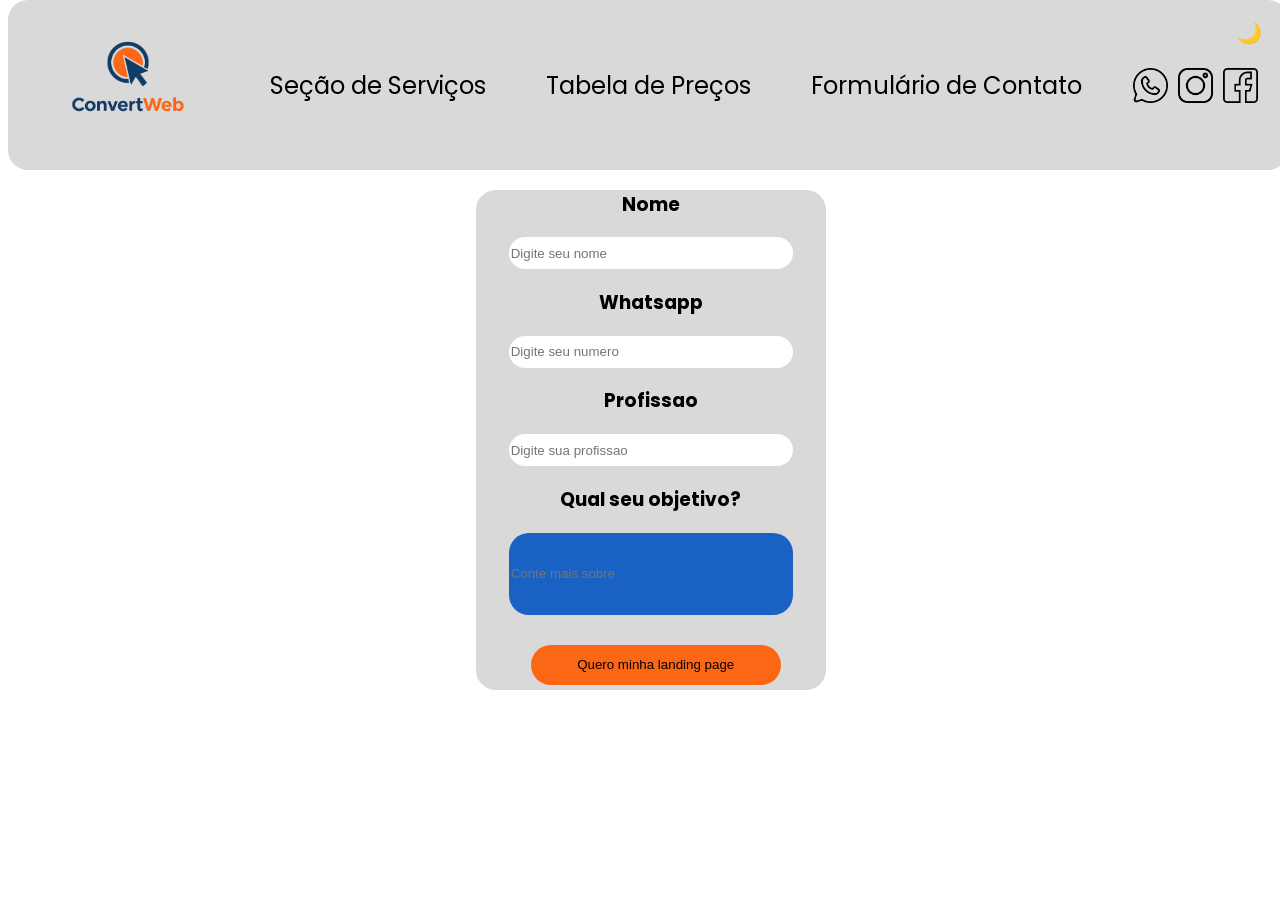
==== page-form.html @ c17b0a26 "primeiro commit" ====
<!DOCTYPE html>
<html lang="pt-br">

<head>
    <meta charset="UTF-8">
    <meta name="viewport" content="width=device-width, initial-scale=1.0">
    <link rel="stylesheet" href="style.css" />
    <link href="https://fonts.googleapis.com/css2?family=Poppins&display=swap" rel="stylesheet">
    <link rel="shortcut icon" href="img/logo-convertweb.png" type="image/x-icon" />
    <title>Formulário de contato</title>
</head>

<body>
    <nav class="nav-horizontal">
        <div class="nav-left">
            <a href="index.html"><img src="img/logo-convertweb.png" alt="logo"></a>
        </div>
        <div class="nav-center-page-secao">
            <li><a href="page-secao.html">Seção de Serviços</a></li>
            <li><a href="page-planos.html">Tabela de Preços</a></li>
            <li><a href="page-form.html">Formulário de Contato</a></li>
        </div>

        <div class="nav-right">
            <img src="img/whats-icon.png" alt="icone">
            <img src="img/instagram-icon.png" alt="icone">
            <img src="img/facebook-icon.png" alt="icone">
        </div>
        <button id="mudar-tema">🌙</button>

    </nav>
    <main class="form">
        <div class="card-form">
            <h3>Nome</h3>
            <input type="text" name="nome" id="nome" placeholder="Digite seu nome">
            <h3>Whatsapp</h3>
            <input type="number" name="whats" id="whats" placeholder="Digite seu numero">
            <h3>Profissao</h3>
            <input type="text" name="profissao" id="profissao" placeholder="Digite sua profissao">
            <h3>Qual seu objetivo?</h3>
            <input type="text" name="objetivo" id="objetivo" placeholder="Conte mais sobre">

            <button class="btn-form">Quero minha landing page</button>
        </div>
    </main>
    <script src="script.js"></script>
</body>

</html>
---- style.css ----
* {
    transition: background-color 0.3s ease, color 0.3s ease;
}

body {
    font-family: "Poppins", sans-serif;
}

main {
    margin-top: 15%;
}

button {
    cursor: pointer;
}

body.dark {
    background-color: #121212;
    color: white;
}

body.dark .nav-horizontal {
    background-color: #1e1e1e;
}

body.dark .nav-vertical {
    background-color: #1e1e1e;
}

body.dark a,
body.dark h1 {
    color: white;
}
body.dark .design {
    color: #994111;
}
body.dark .resultado {
    color: #1b3a63;
}

body.dark .card-form {
    background-color: #5c5c5c;
}

body.dark #objetivo {
    background-color: #1b3a63;
}

body.dark .btn-form {
    background-color: #994111;
}

body.dark #basico {
    background-color: #5c5c5c;
}

body.dark #profissional {
    background-color: #994111;
}

body.dark #premium {
    background-color: #1b3a63;
}

#mudar-tema {
    position: absolute;
    right: 20px;
    top: 20px;

    background: none;
    border: none;
    font-size: 20px;
    cursor: pointer;

    transition: transform 0.10s ease;
}
#mudar-tema:active {
    transform: rotate(180deg);
}

.cor-fundo {
    background-color: #d9d9d9;
}

.cor-uteis {
    color: #1962c4;
    color: #fc6716;
}

#logo-convert {
    height: 300px;
    width: 300px;
}
#logo-index {
    margin-left: 40%;
}
#text-index {
    margin-left: 40%;
}

.nav-vertical {
    position: fixed;
    left: 0;
    top: 0;
    width: 220px;
    height: 50vh;
    background-color: #d9d9d9;
    padding: 20px;
    border-radius: 20px;
}

.nav-vertical ul {
    list-style: none;
    padding: 0;
}

.nav-vertical a {
    text-decoration: none;
    color: black;
    font-size: 16px;
    display: block;
    margin: 10px;
}



.nav-horizontal {
    position: fixed;
    top: 0;


    width: 100%;
    height: 170px;

    background-color: #d9d9d9;

    display: flex;
    align-items: center;
    justify-content: space-between;

    padding: 0 30px;
    box-sizing: border-box;
    border-radius: 20px;
}

.nav-center {
    position: absolute;
    left: 50%;
    transform: translateX(-50%);
}

.nav-center h1 {
    font-family: "Poppins", sans-serif;
    font-size: 30px;
    left: 50%;
    font-style: italic;
    text-decoration: none;
    color: black;
}

.nav-right {
    display: flex;
    gap: 10px;

}

.nav-right img {
    width: 35px;
    cursor: pointer;
}
.design {
    color: #fc6716;
}
.resultado {
    color: #1962c4;
}


.nav-center-page-secao {
    left: 50%;
    display: flex;
    font-size: 150%;
    list-style: none;
}

.nav-center-page-secao a {
    text-decoration: none;
    margin: 30px;
}

.nav-center-page-secao a {
    color: black;
    display: flex;
    padding: auto;
}

.nav-left img {
    width: 180px;
    height: 180px;
}

.planos {
    display: flex;
    justify-content: space-evenly;
    gap: 30px;
}

.cards {
    width: 250px;

    border-radius: 20px;
    text-align: center;
    display: flex;
    flex-direction: column;
    justify-content: space-between;
    cursor: pointer;
}

#basico {
    background-color: #d9d9d9;
}

#profissional {
    background-color: #fc6716
}

#premium {
    background-color: #1962c4;
}

strong {
    font-size: 30px;
}

.card-form {
    width: 350px;
    height: 500px;
    border-radius: 20px;
    text-align: center;
    display: block;
    flex-direction: column;
    background-color: #d9d9d9;
}

.form {
    margin-left: 37%;
}

#nome,
#whats,
#profissao {
    border-radius: 20px;
    border: none;
    height: 30px;
    width: 280px;

}

#objetivo {
    border-radius: 20px;
    border: none;
    height: 30px;
    background-color: #1962c4;
    width: 280px;
    height: 80px;
}

input:focus {
    outline: none;
}

.btn-form {
    color: black;
    background-color: #fc6716;
    border-radius: 20px;
    border: none;
    width: 250px;
    height: 40px;
    margin-left: 10px;
    margin-top: 30px;
}


@media (max-width: 768px) {

    .nav-horizontal {
        height: 100px;
        padding: 0 15px;
        justify-content: space-between;
    }

    .nav-center {
        position: static;
        transform: none;
        display: none;
    }

    .nav-center h1 {
        font-size: 20px;
    }

    .nav-vertical {
        display: none;
    }

    main {
        margin-top: 120px;
        margin-left: 0;
        padding: 10px;
    }

    .nav-right {
        gap: 5px;
    }

    #toggle-theme {
        font-size: 16px;
    }

    .nav-right img {
        width: 25px;
    }
}
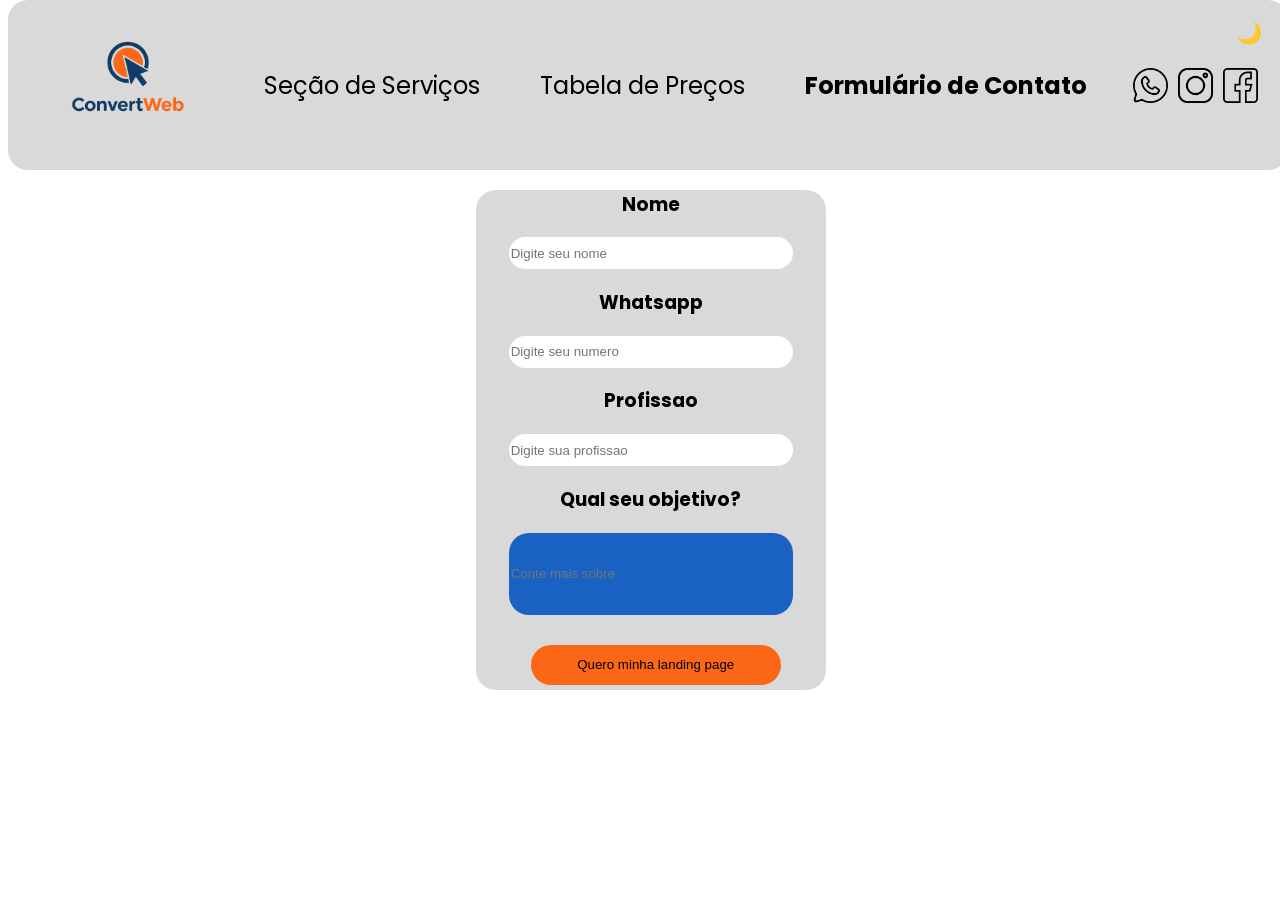
==== commit e739ea20: "add negrito e page secao ok" ====
--- a/page-form.html
+++ b/page-form.html
@@ -18,7 +18,7 @@
         <div class="nav-center-page-secao">
             <li><a href="page-secao.html">Seção de Serviços</a></li>
             <li><a href="page-planos.html">Tabela de Preços</a></li>
-            <li><a href="page-form.html">Formulário de Contato</a></li>
+            <li style="font-weight: bold;"><a href="page-form.html">Formulário de Contato</a></li>
         </div>
 
         <div class="nav-right">
--- a/style.css
+++ b/style.css
@@ -59,6 +59,19 @@
 }
 
 body.dark #premium {
+    background-color: #1b3a63;
+}
+
+body.dark .p1-secao {
+    background-color: #994111;
+}
+body.dark .p2-secao {
+    background-color: #1b3a63;
+}
+body.dark .p3-secao {
+    background-color: #994111;
+}
+body.dark .p4-secao {
     background-color: #1b3a63;
 }
 
@@ -176,6 +189,42 @@
 }
 
 
+.p1-secao {
+    background-color: #fc6716;
+    border-radius: 20px;
+    text-align: center;
+    display: flex;
+    flex-direction: column;
+}
+.p2-secao {
+    background-color: #1962c4;
+    border-radius: 20px;
+    text-align: center;
+    display: flex;
+    flex-direction: column;
+}
+.p3-secao {
+    background-color: #fc6716;
+    border-radius: 20px;
+    text-align: center;
+    display: flex;
+    flex-direction: column;
+    width: 70%;
+    height: 60%;
+    margin-left: 15%;
+}
+.p4-secao {
+    background-color: #1962c4;
+    border-radius: 20px;
+    text-align: center;
+    display: flex;
+    flex-direction: column;
+    width: 70%;
+    height: 60%;
+    margin-left: 15%;
+}
+
+
 .nav-center-page-secao {
     left: 50%;
     display: flex;
